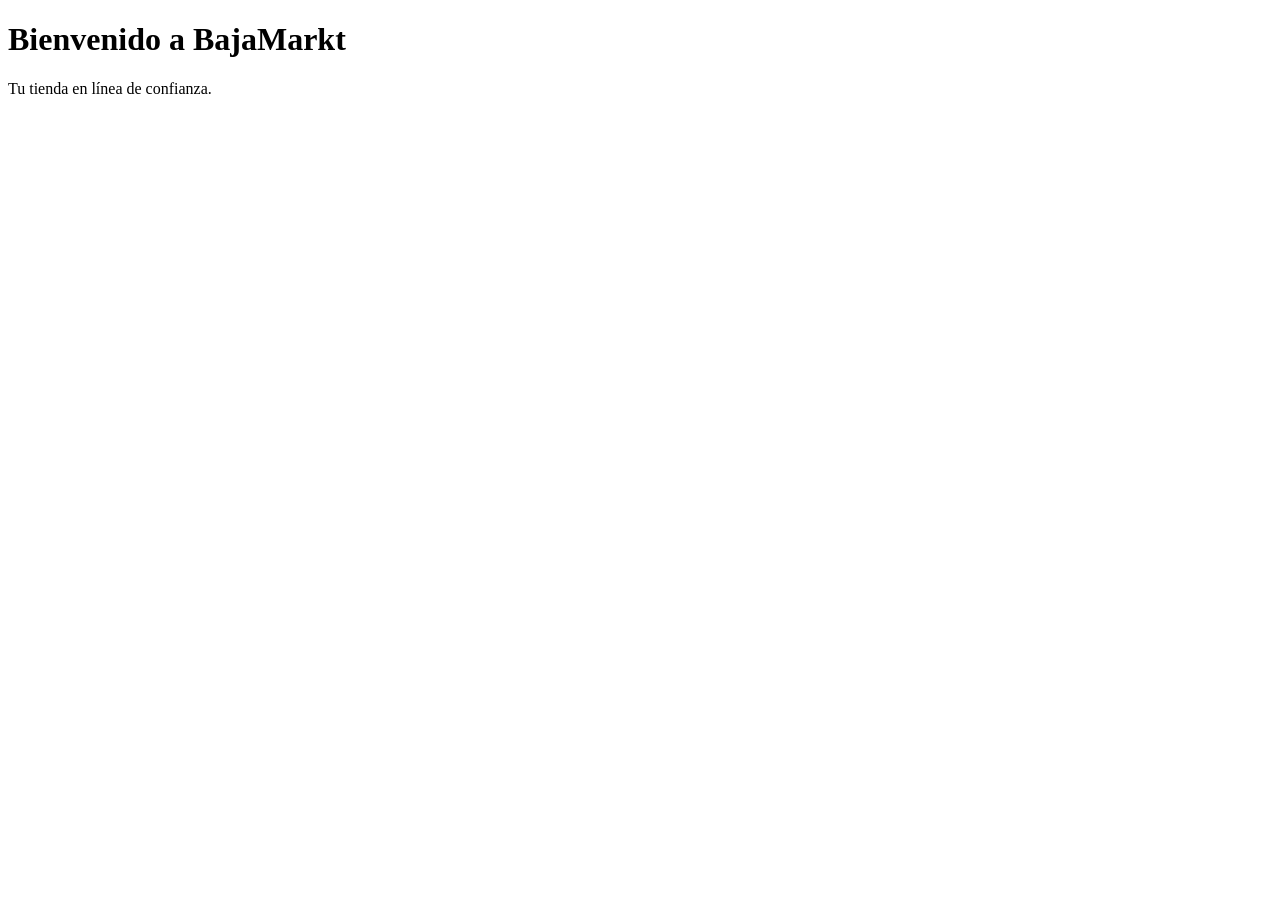
==== src/main/resources/templates/index.html @ 30596b44 "Add home page and pom dependencies" ====
<!DOCTYPE html> 
<html lang="en">
<head>
    <meta charset="UTF-8">
    <meta name="viewport" content="width=device-width, initial-scale=1.0">
    <title>BajaMarkt</title>
</head>
    <h1>Bienvenido a BajaMarkt</h1>
    <p>Tu tienda en línea de confianza.</p>










</html>
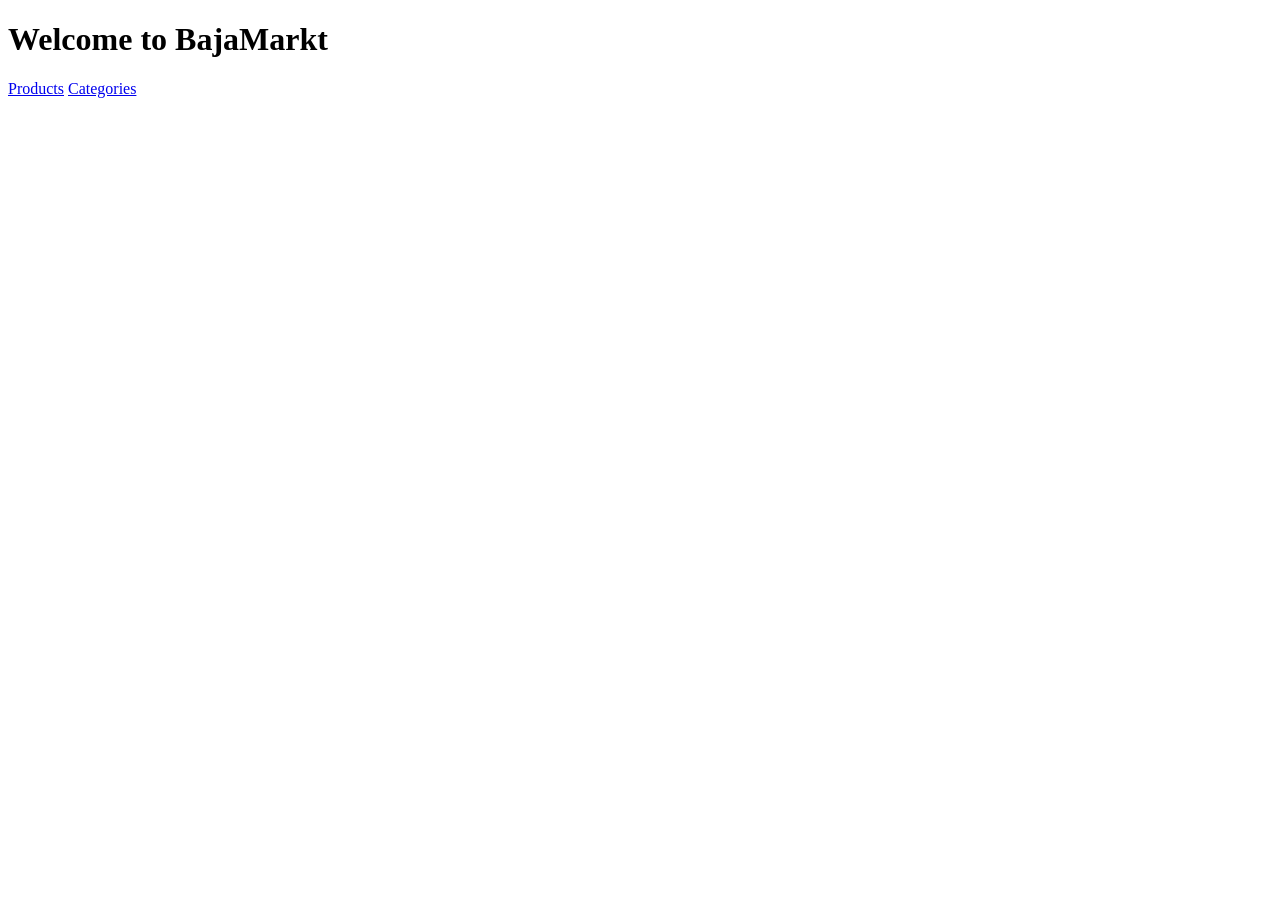
==== commit a2fdf2d9: "Add styles and translate home page to English" ====
--- a/src/main/resources/templates/index.html
+++ b/src/main/resources/templates/index.html
@@ -1,20 +1,19 @@
-<!DOCTYPE html> 
+<!DOCTYPE html>
 <html lang="en">
 <head>
     <meta charset="UTF-8">
     <meta name="viewport" content="width=device-width, initial-scale=1.0">
     <title>BajaMarkt</title>
+    <link rel="stylesheet" href="/style.css">
 </head>
-    <h1>Bienvenido a BajaMarkt</h1>
-    <p>Tu tienda en línea de confianza.</p>
+<body>
 
+    <h1>Welcome to BajaMarkt</h1>
 
+    <p></p>
 
+    <a href="/products" class="button">Products</a>
+    <a href="/categories" class="button">Categories</a>
 
-
-
-
-
-
-
+</body>
 </html>
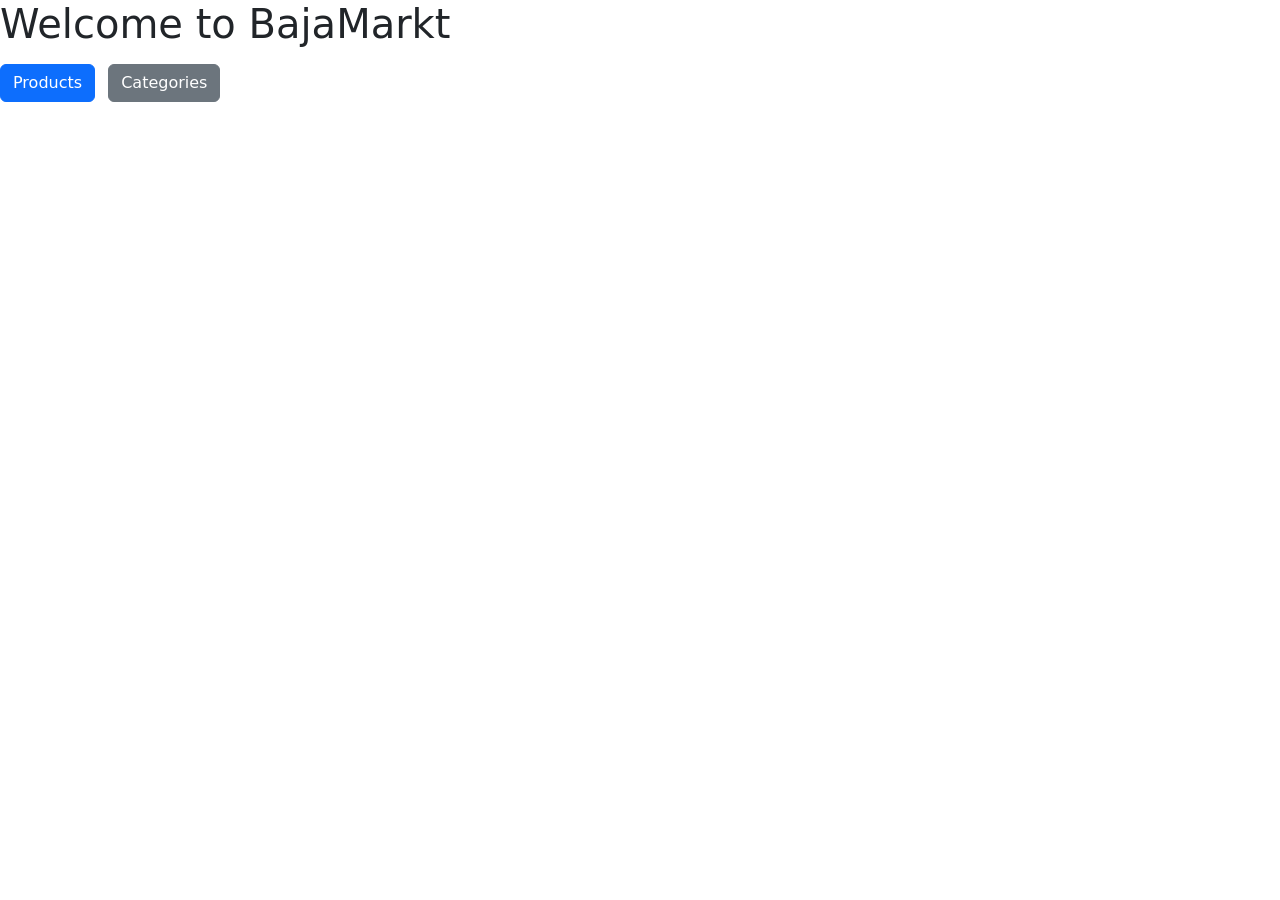
==== commit d0b3cac7: "Add Bootstrap to home page" ====
--- a/src/main/resources/templates/index.html
+++ b/src/main/resources/templates/index.html
@@ -4,6 +4,7 @@
     <meta charset="UTF-8">
     <meta name="viewport" content="width=device-width, initial-scale=1.0">
     <title>BajaMarkt</title>
+    <link href="https://cdn.jsdelivr.net/npm/bootstrap@5.3.7/dist/css/bootstrap.min.css" rel="stylesheet">
     <link rel="stylesheet" href="/style.css">
 </head>
 <body>
@@ -12,8 +13,8 @@
 
     <p></p>
 
-    <a href="/products" class="button">Products</a>
-    <a href="/categories" class="button">Categories</a>
+    <a href="/products" class="btn btn-primary me-2">Products</a>
+    <a href="/categories" class="btn btn-secondary">Categories</a>
 
 </body>
 </html>
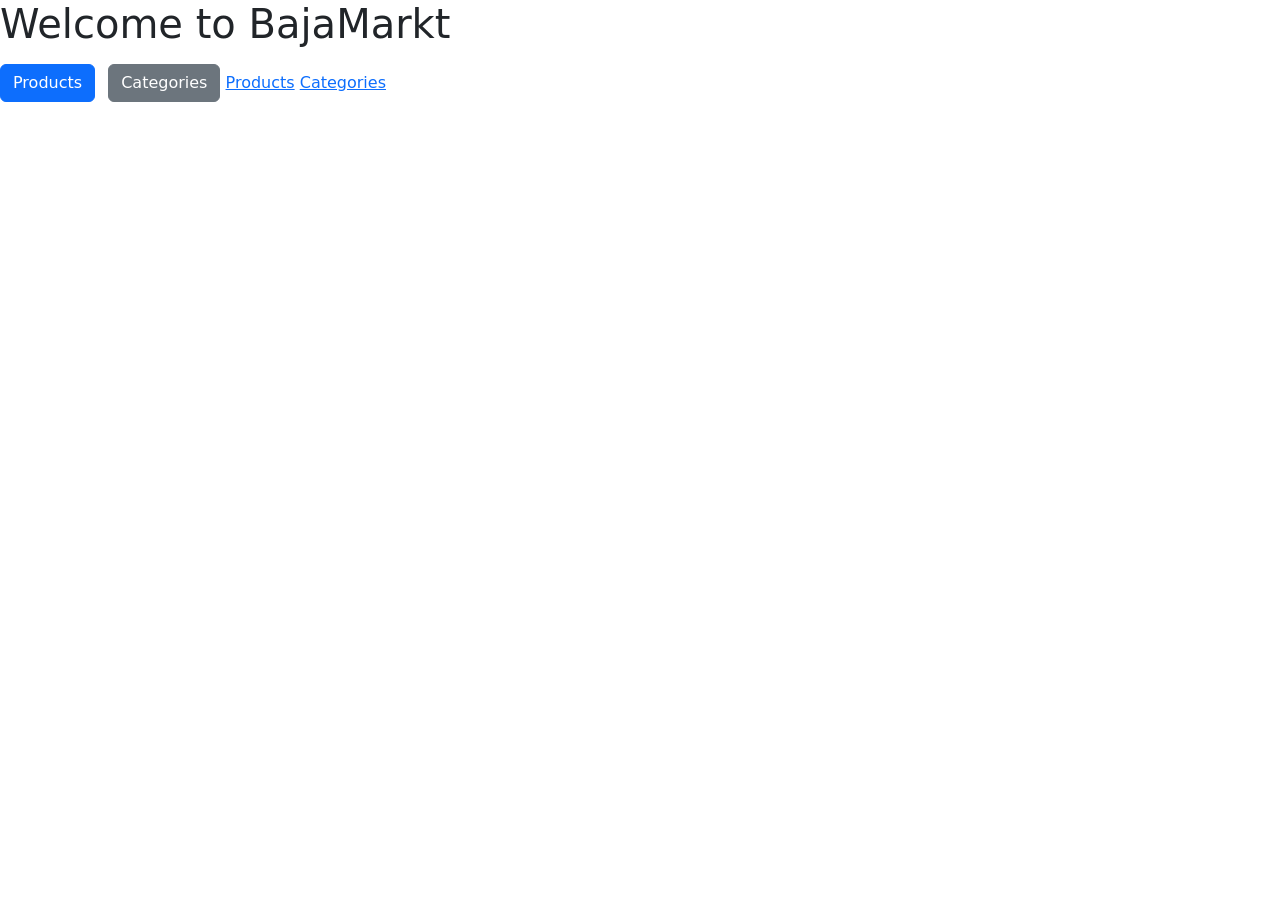
==== commit ccf1289d: "Merge branch 'main' into develop" ====
--- a/src/main/resources/templates/index.html
+++ b/src/main/resources/templates/index.html
@@ -15,6 +15,8 @@
 
     <a href="/products" class="btn btn-primary me-2">Products</a>
     <a href="/categories" class="btn btn-secondary">Categories</a>
+    <a href="/products" class="button">Products</a>
+    <a href="/categories" class="button">Categories</a>
 
 </body>
 </html>
